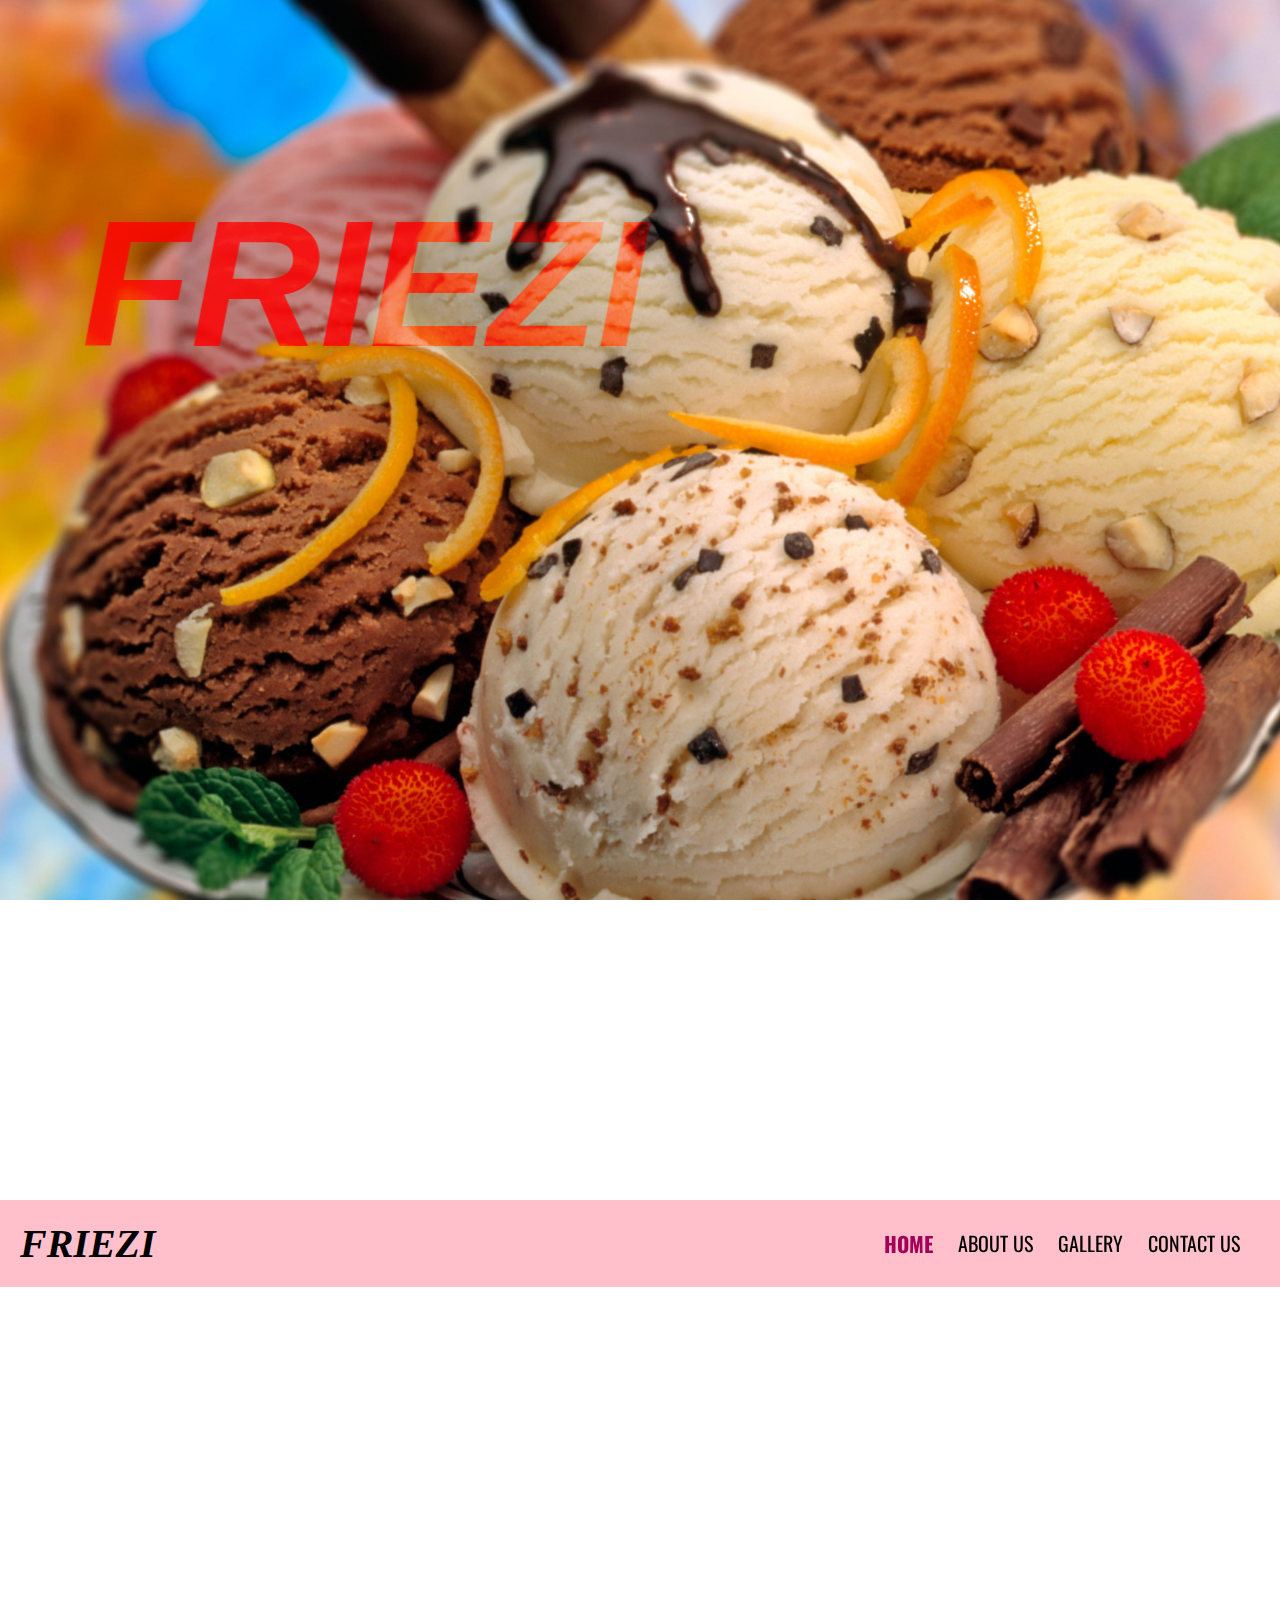
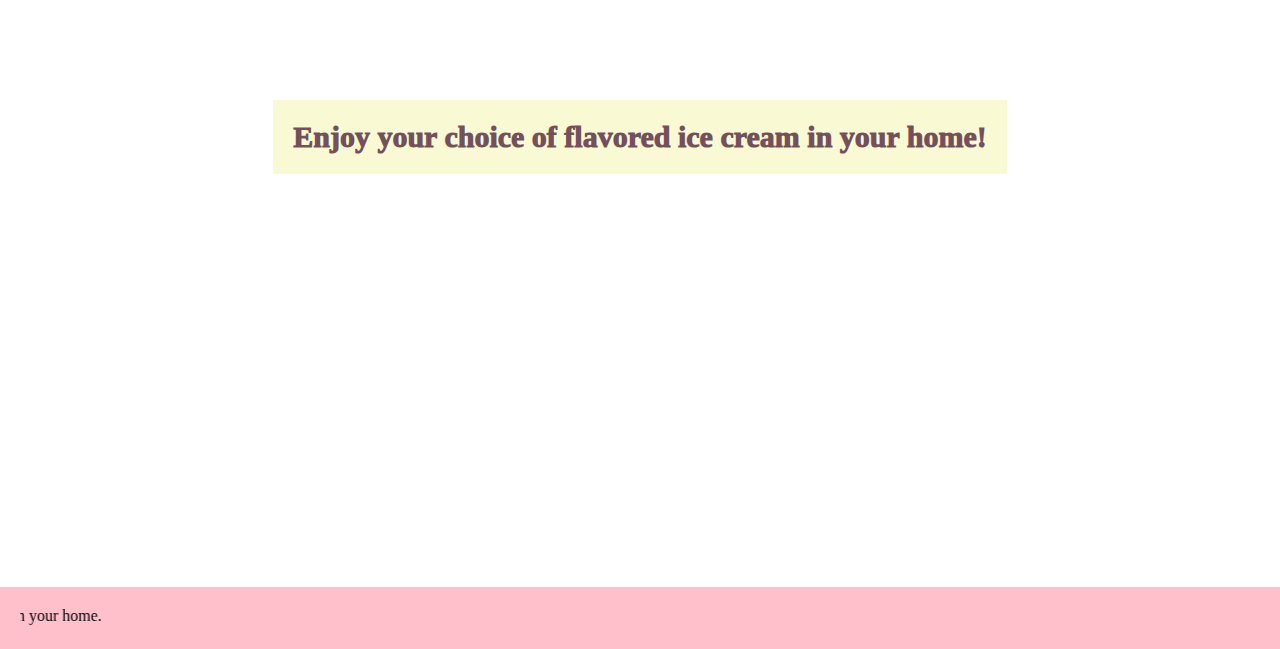
==== index.html @ f0cccd41 "Add files via upload" ====
<!DOCTYPE HTML>
<html>
<head>
    <meta http-equiv="Content-Type" content="text/html; charset=utf-8">
    <title>FRIEZI</title>
    <!--[if lt IE 9]>
    <script src="http://html5shiv.googlecode.com/svn/trunk/html5.js"></script>
    <![endif]-->

    <!--
    <link href="https://fonts.googleapis.com/icon?family=Material+Icons" rel="stylesheet">
    <link rel="stylesheet" href="https://fonts.googleapis.com/css2?family=Material+Symbols+Outlined:opsz,wght,FILL,GRAD@48,400,0,0" />
    <link href='https://css.gg/twitter.css' rel='stylesheet'>
    <link href='https://css.gg/facebook.css' rel='stylesheet'>
    -->
    <link rel="stylesheet" href="./style.css">
    <link rel="stylesheet" href="./textanim.css">
    <link href="https://fonts.googleapis.com/css?family=Lobster&Anton&display=swap" rel="stylesheet" type="text/css">
    <link href="https://fonts.googleapis.com/css2?family=Roboto:wght@700&display=swap" rel="stylesheet">
    <link href="https://fonts.googleapis.com/css2?family=Oswald:wght@500&display=swap" rel="stylesheet">
</head>

<body>
<div class="header">
    <marquee class="wrapper" direction="right" behavior="alternate" scrolldelay="60">
      <span>FRIEZI</span>
    </marquee>
</div>
  
<div class="navbar">
    <div class="nav-logo">
      <span>FRIEZI</span>
    </div>
    <ul class="nav-items">
      <li class="nav-links nav-select"> <a href="index.html"> home</a></li>
      <li class="nav-links"> <a href="aboutus.html"> about us</a></li>
      <li class="nav-links"> <a href="gallery.html"> gallery</a></li>
      <li class="nav-links"> <a href="contact.html"> contact us</a></li>
    </ul>
</div>

<div class="main">
  <div class="front">Enjoy your choice of flavored ice cream in your home!</div>
</div>

<div class="footer">
  <marquee direction="right" behavior="scroll" scrolldelay="60">
    <span class="description">
      FRIEZI is the most flavorable ice cream in the world!! Please enjoy your choice in your home.
    </span>
  </marquee>

</div>
</body>
</html>
---- style.css ----
*{
  padding: 0;
  margin: 0;
  box-sizing: border-box;
}

.header {
  min-height: 1200px;
  background-image: url(image/icecream6.jpg);
  background-attachment: fixed;
  background-position: center;
  background-repeat: no-repeat;
  background-size: cover;
  position: relative;
}

a {
  text-decoration: none;
  color: black;
  padding: 5px;
}

.nav-items {
  display: flex;
  justify-content: space-evenly;
  list-style-type: none;
}

.navbar {
  display:flex;
  justify-content:space-between;
  align-items:center;
  background-color: pink;
  padding: 20px;
  width: 100%;
  position: sticky;
  top: 0; 
}

.footer {
  background-color: pink;
  padding: 20px;
  width: 100%;
}
.nav-logo {
  float: left;
  font-size: 40px;
}

.nav-logo>span {
  
  font-weight: bold;
  font-style:italic;
  font-family: "Anton"; 
}



.nav-links >a {
  font-size: 20px;
  margin-right: 15px;
  text-transform: uppercase;
  font-family: "Oswald"; 
}

.main {
  height: 100vh; 
  
  background-attachment: fixed;
  background-position: center;
  background-repeat: no-repeat;
  background-size: cover;
  background-image: url(image/icecream.png);
  align-items: center;
  justify-content: center;
  display: flex;
  
  

}

.front {
  color:rgb(56, 6, 21);
  font-size: 30px;
  font-weight: 1000;
  padding: 20px; 
  border-style:solid;  
  border-color: white; 
  border-width: 10px;
  background: rgb(247, 247, 192);
  opacity:70%;
}



body {
  height: 100%;
}

.parallax1 {
  height: 100vh;
  background-image: url(image/ice-cream-factory-retail.webp);
  background-attachment: fixed;
  background-size: cover;
  background-position: center;
}

.parallax2 {
  height: 100vh;
  background-image: url(image/shipping.jpg);
  background-attachment: fixed;
  background-size: cover;
  background-position: center;
}

.parallax3 {
  height: 100vh;
  background-image: url(image/icecream7.jpg);
  background-attachment: fixed;
  background-size: cover;
  background-position: center;
}

.parallax4 {
  height: 100vh;
  background-image: url(image/icecream8.jpg);
  background-attachment: fixed;
  background-size: cover;
  background-position: center;
}

.section {
  padding: 50px;
  background: rgb(204, 115, 115);
  text-align: center;
}

h1 {
  margin: 0;
  color: white;
  font-family: "Secular One"; 
}



a {
  background: linear-gradient(#1095c1 0 0) var(--p,0)/var(--p,0) no-repeat;
}

a:hover {
  --p: 100%;
  color: rgb(255, 255, 255);
}

a {
  display: inline-block;
  vertical-align: middle;
  -webkit-transform: perspective(1px) translateZ(0);
  transform: perspective(1px) translateZ(0);
  box-shadow: 0 0 1px rgba(0, 0, 0, 0);
  -webkit-transition-duration: 0.3s;
  transition-duration: 0.3s;
  -webkit-transition-property: transform;
  transition-property: transform;
}
a:hover, a:focus, a:active {
  -webkit-transform: scale(1.1);
  transform: scale(1.1);
}


/* contact us */


input[type=text], select, textarea {
  width: 100%; 
  padding: 12px;
  border: 1px solid #ccc; 
  border-radius: 4px; 
  box-sizing: border-box; 
  margin-top: 6px; 
  margin-bottom: 16px; 
  resize: vertical 
}


input[type=submit] {
  background-color: #e620ab;
  color: white;
  padding: 12px 20px;
  border: none;
  border-radius: 4px;
  cursor: pointer;
}


input[type=submit]:hover {
  background-color: #d21515;
}


.container {
  border-radius: 5px;
  background-color: #f2f2f2;
  padding: 20px;
}

@media screen and (max-width:800px) {
  .navbar {
      flex-direction: column;
  }

  .nav-links {
    font-size: 15px;
    margin-right: 5px;
  }
}

.nav-select >a{ 
  font-size: 21px;
  font-weight: bold;
  color:rgb(164, 0, 88)
}
---- textanim.css ----
.wrapper {
    font-size: 20vmin;
    height: 2em;
    width: 100%;
    display: flex;
    align-items: center;
    mix-blend-mode: overlay;
}

.wrapper>span {
    --color: #e91616;
    font-family: Impact, 'Anton', Haettenschweiler, 'Arial Narrow Bold', sans-serif;
    font-weight: 700;
    font-style: italic;
    display: block;
    position: absolute;
    color: var(--color);
    letter-spacing: -.005em;
}
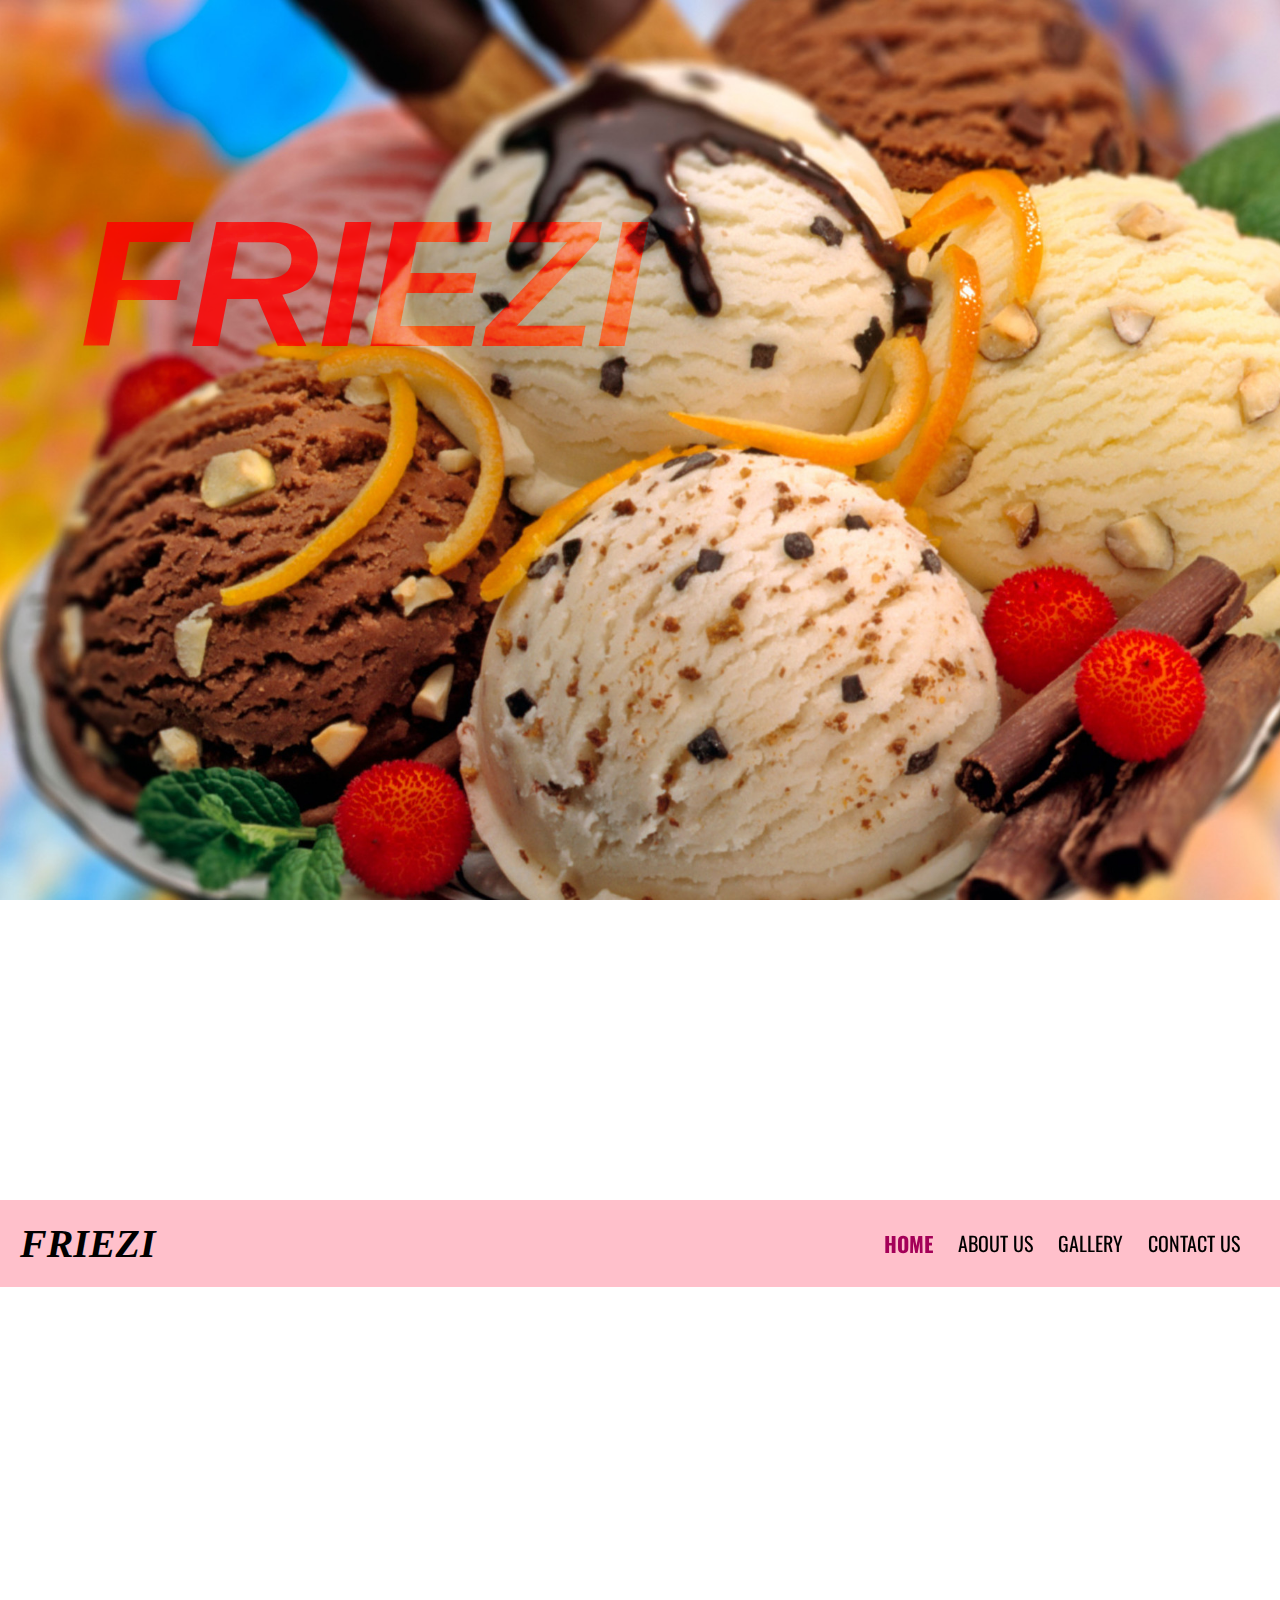
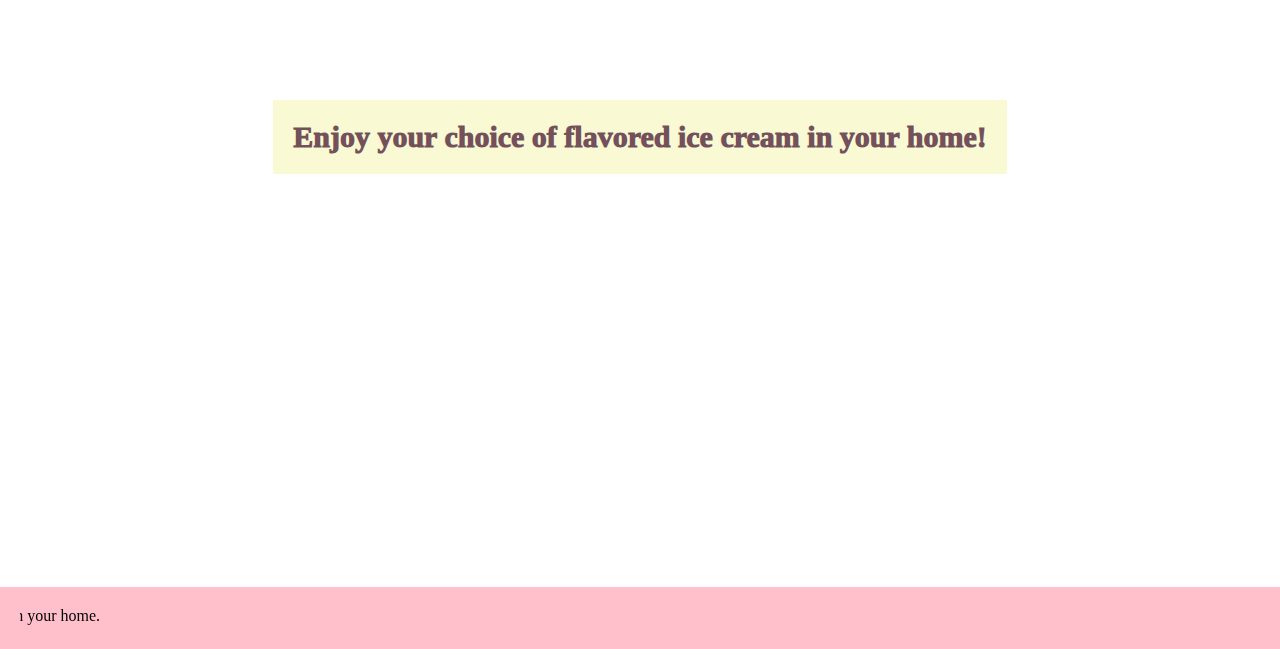
==== commit aedc5048: "Update index.html" ====
--- a/index.html
+++ b/index.html
@@ -2,6 +2,7 @@
 <html>
 <head>
     <meta http-equiv="Content-Type" content="text/html; charset=utf-8">
+    <meta name="viewport" content="width=device-width, initial-scale=1.0">
     <title>FRIEZI</title>
     <!--[if lt IE 9]>
     <script src="http://html5shiv.googlecode.com/svn/trunk/html5.js"></script>
@@ -52,4 +53,4 @@
 
 </div>
 </body>
-</html>+</html>
